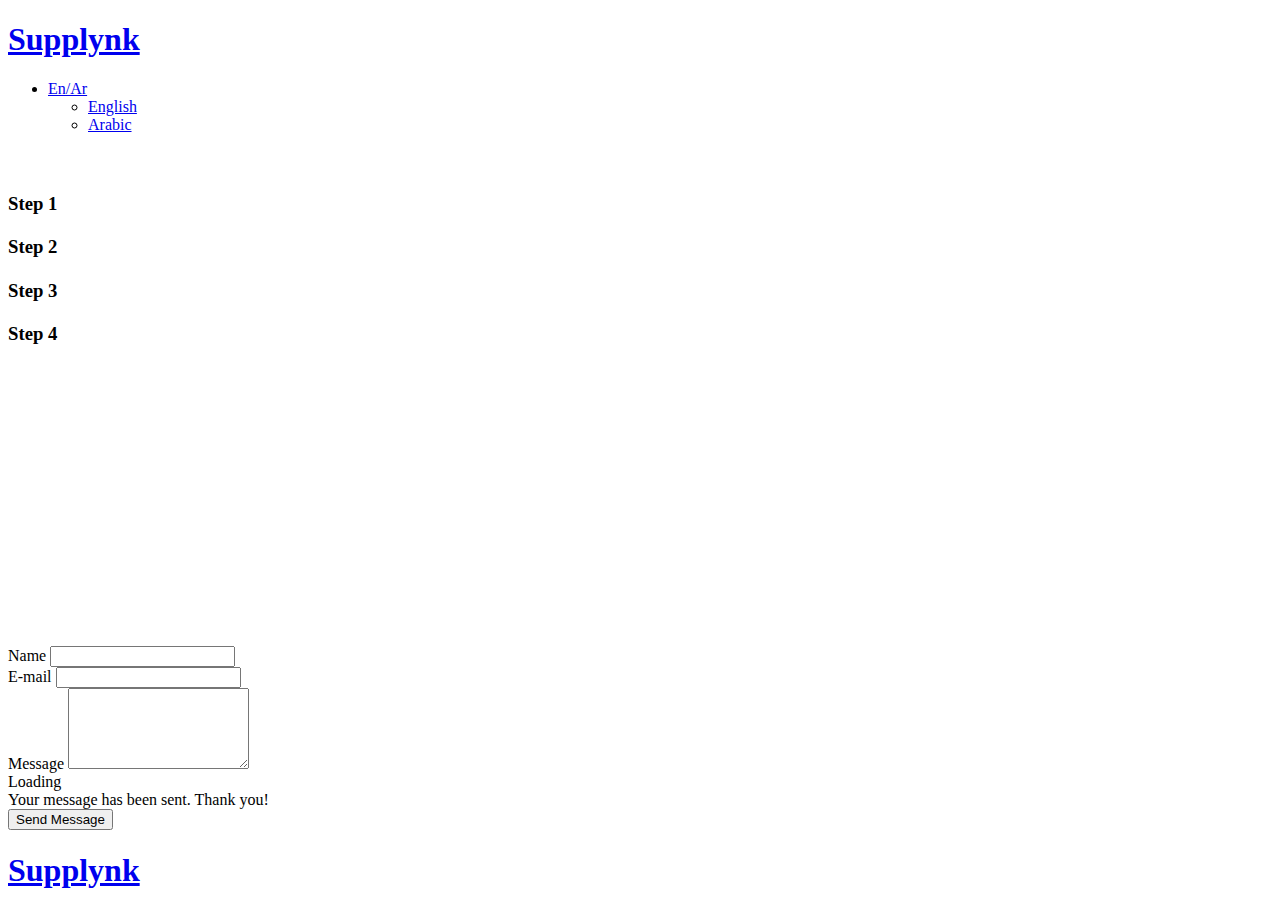
==== index.html @ 40a8116c "Add files via upload" ====
<!DOCTYPE html>
<html lang="en">
  <head>
    <meta charset="utf-8" />
    <meta content="width=device-width, initial-scale=1.0" name="viewport" />

    <title>Supplynk</title>
    <meta content="" name="description" />
    <meta content="" name="keywords" />

    <!-- Favicons -->
    <link href="assets/img/favicon.png" rel="icon" />
    <link href="assets/img/apple-touch-icon.png" rel="apple-touch-icon" />

    <!-- Google Fonts -->
    <link
      href="https://fonts.googleapis.com/css?family=Open+Sans:300,300i,400,400i,600,600i,700,700i|Raleway:300,300i,400,400i,500,500i,600,600i,700,700i|Poppins:300,300i,400,400i,500,500i,600,600i,700,700i"
      rel="stylesheet"
    />

    <!-- Vendor CSS Files -->
    <link href="assets/vendor/animate.css/animate.min.css" rel="stylesheet" />
    <link href="assets/vendor/aos/aos.css" rel="stylesheet" />
    <link
      href="assets/vendor/bootstrap/css/bootstrap.min.css"
      rel="stylesheet"
    />
    <link
      href="assets/vendor/bootstrap-icons/bootstrap-icons.css"
      rel="stylesheet"
    />
    <link href="assets/vendor/boxicons/css/boxicons.min.css" rel="stylesheet" />
    <link href="assets/vendor/remixicon/remixicon.css" rel="stylesheet" />
    <link href="assets/vendor/swiper/swiper-bundle.min.css" rel="stylesheet" />

    <!-- Template Main CSS File -->
    <link href="assets/css/style.css" rel="stylesheet" />
    <!-- jquery and language -->
    <script src="assets/js/jquery.js"></script>
    <script src="assets/js/index.js"></script>
  </head>

  <body>
    <!-- ======= Header ======= -->
    <header id="header" class="fixed-top">
      <div class="container d-flex align-items-center">
        <h1 class="logo me-auto"><a href="index.html">Supplynk</a></h1>
        <!-- Uncomment below if you prefer to use an image logo -->
        <!-- <a href="index.html" class="logo me-auto"><img src="assets/img/logo.png" alt="" class="img-fluid"></a>-->

        <nav id="navbar" class="navbar order-last order-lg-0">
          <ul id="ul">
            <li class="dropdown" id="lang">
              <a href="#"
                ><span>En/Ar</span> <i class="bi bi-chevron-down"></i
              ></a>
              <ul>
                <li onclick="setLanguage('en')"><a href="#">English</a></li>
                <li onclick="setLanguage('ar')"><a href="#">Arabic</a></li>
              </ul>
            </li>
          </ul>
          <i class="bi bi-list mobile-nav-toggle"></i>
        </nav>
        <!-- .navbar -->

        <!-- <a href="courses.html" class="get-started-btn">Get Started</a> -->
      </div>
    </header>
    <!-- End Header -->

    <!-- ======= Hero Section || || Header Section ======= -->
    <section id="hero" class="d-flex justify-content-center align-items-center">
      <div
        class="container position-relative"
        data-aos="zoom-in"
        data-aos-delay="100"
      >
        <h1></h1>
        <h2></h2>
        <a href="courses.html" class="btn-get-started"></a>
      </div>
    </section>
    <!-- End Hero || Header Section -->

    <main id="main">
      <!-- ======= About Section  ======= -->
      <section id="about" class="about bg-offwhite">
        <div class="container" data-aos="fade-up">
          <div class="row">
            <div
              class="col-lg-6 d-flex justify-content-center align-items-center"
              data-aos="fade-right"
              data-aos-delay="100"
            >
              <img src="assets/img/about.jpg" class="img-fluid m-auto" alt="" />
            </div>
            <div class="col-lg-6 pt-4 pt-lg-0 content ps-lg-5">
              <h3 class="text-blue"></h3>
              <p></p>
            </div>
          </div>
        </div>
      </section>
      <!-- End About Section  -->

      <!-- ======= Feature Section ======= -->
      <section id="services" class="courses">
        <div class="container" data-aos="fade-up">
          <div class="section-title">
            <h2></h2>
          </div>
          <div
            id="serviceHeading"
            class="d-flex justify-content-center align-items-center py-5"
          >
            <h3></h3>
          </div>
          <div class="row" data-aos="zoom-in" data-aos-delay="100"></div>
        </div>
      </section>
      <!-- End Feature Section -->

      <!-- about section card -->
      <section class="bg-offwhite">
        <div class="container my-5">
          <div class="section-title">
            <h2 class="" id="aboutCard"></h2>
          </div>
          <div
            id="featureCard"
            class="row featureCard justify-content-center"
            data-aos="zoom-in"
            data-aos-delay="100"
          >
            <div class="col-xl-3 my-1">
              <div class="icon-box shadow">
                <i class="ri-shake-hands-line col-2"></i>
                <div class="col-10 d-flex justify-content-center flex-column">
                  <h3></h3>
                  <p class="text-short m-0"></p>
                </div>
              </div>
            </div>
            <div class="col-xl-3 my-1">
              <div class="icon-box shadow">
                <i class="ri-verified-badge-line"></i>
                <div class="col-10 d-flex justify-content-center flex-column">
                  <h3></h3>
                  <p class="text-short m-0"></p>
                </div>
              </div>
            </div>
            <div class="col-xl-3 my-1">
              <div class="icon-box shadow">
                <i class="ri-pass-valid-line"></i>
                <div class="col-10 d-flex justify-content-center flex-column">
                  <h3></h3>
                  <p class="text-short m-0"></p>
                </div>
              </div>
            </div>
            <div class="col-xl-3 my-1">
              <div class="icon-box shadow">
                <i class="ri-folder-lock-line"></i>
                <div class="col-10 d-flex justify-content-center flex-column">
                  <h3></h3>
                  <p class="text-short m-0"></p>
                </div>
              </div>
            </div>
          </div>
        </div>
      </section>
      <!-- end about section card -->

      <!-- =======  Start How Supplynk Works Section ======= -->
      <section id="" class="about">
        <div class="container" data-aos="fade-up">
          <div
            id="workHeading"
            class="d-flex justify-content-center align-items-center py-5"
          >
            <h3></h3>
          </div>
          <div
            id="works"
            class="row featureCard justify-content-md-center"
            data-aos="zoom-in"
            data-aos-delay="100"
          >
            <div class="col-lg-3 col-md-4 my-1 p-3 steps">
              <h3 class="h3">Step 1</h3>
              <h4 class="h4 mt-4"></h4>
            </div>
            <div class="col-lg-3 col-md-4 my-1 p-3 steps">
              <h3 class="h3">Step 2</h3>
              <h4 class="h4 mt-4"></h4>
            </div>
            <div class="col-lg-3 col-md-4 my-1 p-3 steps">
              <h3 class="h3">Step 3</h3>
              <h4 class="h4 mt-4"></h4>
            </div>
            <div class="col-lg-3 col-md-4 my-1 p-3 steps">
              <h3 class="h3">Step 4</h3>
              <h4 class="h4 mt-4"></h4>
            </div>
          </div>
        </div>
      </section>
      <!-- End How Supplynk Works Section -->

      <!-- ======= Business Partner Section  ======= -->
      <section id="" class="about bg-offwhite">
        <div class="container" data-aos="fade-up">
          <div class="row">
            <div
              class="col-lg-6 d-flex justify-content-center align-items-center"
              data-aos="fade-right"
              data-aos-delay="100"
            >
              <img src="assets/img/partnerpage1.jpg" class="img-fluid" alt="" />
            </div>
            <div id="partner" class="col-lg-6 pt-4 pt-lg-0 content ps-lg-5">
              <h3 class="text-dark-blue"></h3>
              <ul id="partnerUl"></ul>
            </div>
          </div>
        </div>
      </section>
      <!-- End Business Partner Section  -->

      <!-- Start How it benefits you  -->
      <section id="">
        <div class="container">
          <div class="section-title">
            <h2 id="benefitsHead"></h2>
          </div>
          <div
            id="benefitsHeading"
            class="d-flex justify-content-center align-items-center py-5"
          >
            <h3></h3>
          </div>
          <div id="benefits" class="row g-4 justify-content-center">
            <div
              class="col-lg-4 col-md-6"
              data-aos="zoom-in"
              data-aos-delay="100"
            >
              <div class="card">
                <div class="card-body">
                  <div class="d-flex justify-content-center align-items-center">
                    <img src="assets/img/preset.png" class="img-fluid" alt="" />
                  </div>
                  <p class="card-text text-center"></p>
                </div>
              </div>
            </div>
            <div
              class="col-lg-4 col-md-6"
              data-aos="zoom-in"
              data-aos-delay="100"
            >
              <div class="card">
                <div class="card-body">
                  <div class="d-flex justify-content-center align-items-center">
                    <img
                      src="assets/img/automation.png"
                      class="img-fluid"
                      alt=""
                    />
                  </div>
                  <p class="card-text text-center"></p>
                </div>
              </div>
            </div>
            <div
              class="col-lg-4 col-md-6"
              data-aos="zoom-in"
              data-aos-delay="100"
            >
              <div class="card">
                <div class="card-body">
                  <div class="d-flex justify-content-center align-items-center">
                    <img
                      src="assets/img/security.png.png"
                      class="img-fluid"
                      alt=""
                    />
                  </div>
                  <p class="card-text text-center"></p>
                </div>
              </div>
            </div>
            <div
              class="col-lg-4 col-md-6"
              data-aos="zoom-in"
              data-aos-delay="100"
            >
              <div class="card">
                <div class="card-body">
                  <div class="d-flex justify-content-center align-items-center">
                    <img
                      src="assets/img/costOpt.png"
                      class="img-fluid"
                      alt=""
                    />
                  </div>
                  <p class="card-text text-center"></p>
                </div>
              </div>
            </div>
            <div
              class="col-lg-4 col-md-6"
              data-aos="zoom-in"
              data-aos-delay="100"
            >
              <div class="card">
                <div class="card-body">
                  <div class="d-flex justify-content-center align-items-center">
                    <img
                      src="assets/img/permote.png"
                      class="img-fluid"
                      alt=""
                    />
                  </div>
                  <p class="card-text text-center"></p>
                </div>
              </div>
            </div>
            <div
              class="col-lg-4 col-md-6"
              data-aos="zoom-in"
              data-aos-delay="100"
            >
              <div class="card">
                <div class="card-body">
                  <div class="d-flex justify-content-center align-items-center">
                    <img
                      src="assets/img/Analysis-PNG-Image.png"
                      class="img-fluid"
                      alt=""
                    />
                  </div>
                  <p class="card-text text-center"></p>
                </div>
              </div>
            </div>
            <div
              class="col-lg-4 col-md-6"
              data-aos="zoom-in"
              data-aos-delay="100"
            >
              <div class="card">
                <div class="card-body">
                  <div class="d-flex justify-content-center align-items-center">
                    <img src="assets/img/manage.jpg" class="img-fluid" alt="" />
                  </div>
                  <p class="card-text text-center"></p>
                </div>
              </div>
            </div>
          </div>
        </div>
      </section>
      <!-- End How it benefits you  -->

      <!-- ======= Contact Section ======= -->
      <section id="contact" class="contact bg-offwhite">
        <div class="container py-5" data-aos="fade-up">
          <div class="section-title">
            <h2 id="contactUs"></h2>
          </div>
          <div class="row mt-5">
            <div
              class="col-lg-6 pe-5 d-flex justify-content-center flex-column"
            >
              <div id="contactSection" class="">
                <h3 class="text-blue"></h3>
                <p></p>
              </div>
            </div>
            <div class="col-lg-6 mt-5 mt-lg-0">
              <form
                action="forms/contact.php"
                method="post"
                role="form"
                class="php-email-form"
              >
                <div class="row">
                  <div class="col-md-6 form-group">
                    <label for="name">Name</label>
                    <input
                      type="text"
                      name="name"
                      class="form-control"
                      id="name"
                      required
                    />
                  </div>
                  <div class="col-md-6 form-group mt-3 mt-md-0">
                    <label for="email">E-mail</label>
                    <input
                      type="email"
                      class="form-control"
                      name="email"
                      id="email"
                      required
                    />
                  </div>
                </div>
                <div class="form-group mt-3">
                  <label for="message">Message</label>
                  <textarea
                    class="form-control"
                    name="message"
                    rows="5"
                    required
                  ></textarea>
                </div>
                <div class="my-3">
                  <div class="loading">Loading</div>
                  <div class="error-message"></div>
                  <div class="sent-message">
                    Your message has been sent. Thank you!
                  </div>
                </div>
                <div class="text-center">
                  <button type="submit">Send Message</button>
                </div>
              </form>
            </div>
          </div>
        </div>
      </section>
      <!-- End Contact Section -->
    </main>
    <!-- End #main -->

    <!-- ======= Footer ======= -->
    <footer id="footer" class="footer">
      <div class="container py-4">
        <h1 class="logo"><a href="index.html">Supplynk</a></h1>
        <ul class="d-flex justify-content-center align-items-center mt-2"</ul>
      </div>
    </footer>
    <!-- End Footer -->

    <!-- <div id="preloader"></div> -->
    <a
      href="#"
      class="back-to-top d-flex align-items-center justify-content-center"
      ><i class="bi bi-arrow-up-short"></i
    ></a>

    <!-- Vendor JS Files -->
    <script src="assets/vendor/purecounter/purecounter_vanilla.js"></script>
    <script src="assets/vendor/aos/aos.js"></script>
    <script src="assets/vendor/bootstrap/js/bootstrap.bundle.min.js"></script>
    <script src="assets/vendor/swiper/swiper-bundle.min.js"></script>
    <script src="assets/vendor/php-email-form/validate.js"></script>

    <!-- Template Main JS File -->
    <script src="assets/js/main.js"></script>
  </body>
</html>
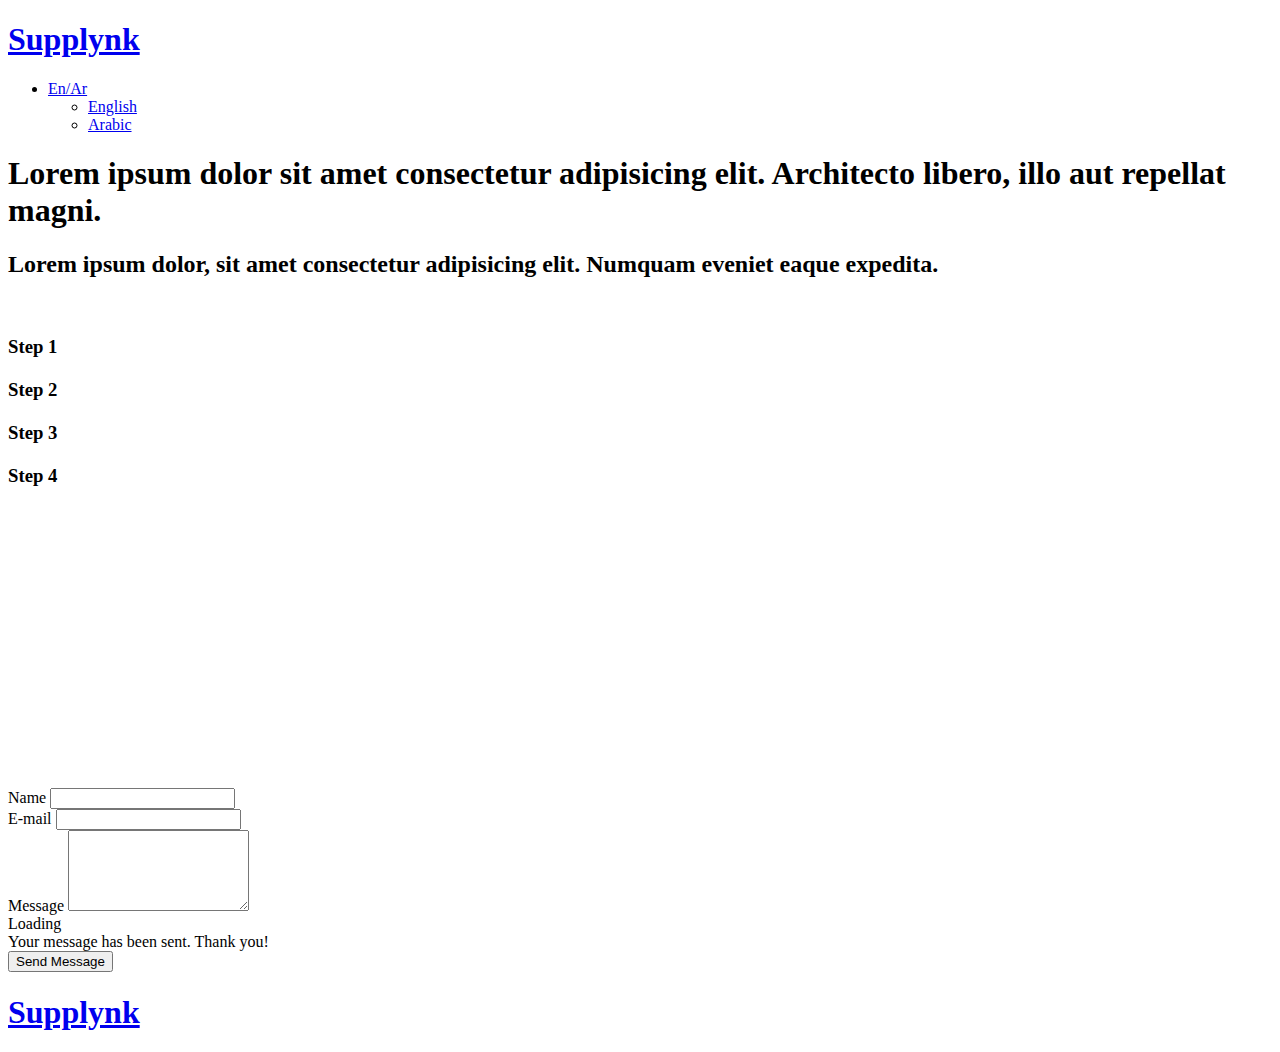
==== commit 9bfba230: "Update index.html" ====
--- a/index.html
+++ b/index.html
@@ -76,8 +76,8 @@
         data-aos="zoom-in"
         data-aos-delay="100"
       >
-        <h1></h1>
-        <h2></h2>
+     <h1>Lorem ipsum dolor sit amet consectetur adipisicing elit. Architecto libero, illo aut repellat magni.</h1>
+        <h2>Lorem ipsum dolor, sit amet consectetur adipisicing elit. Numquam eveniet eaque expedita.</h2>
         <a href="courses.html" class="btn-get-started"></a>
       </div>
     </section>
